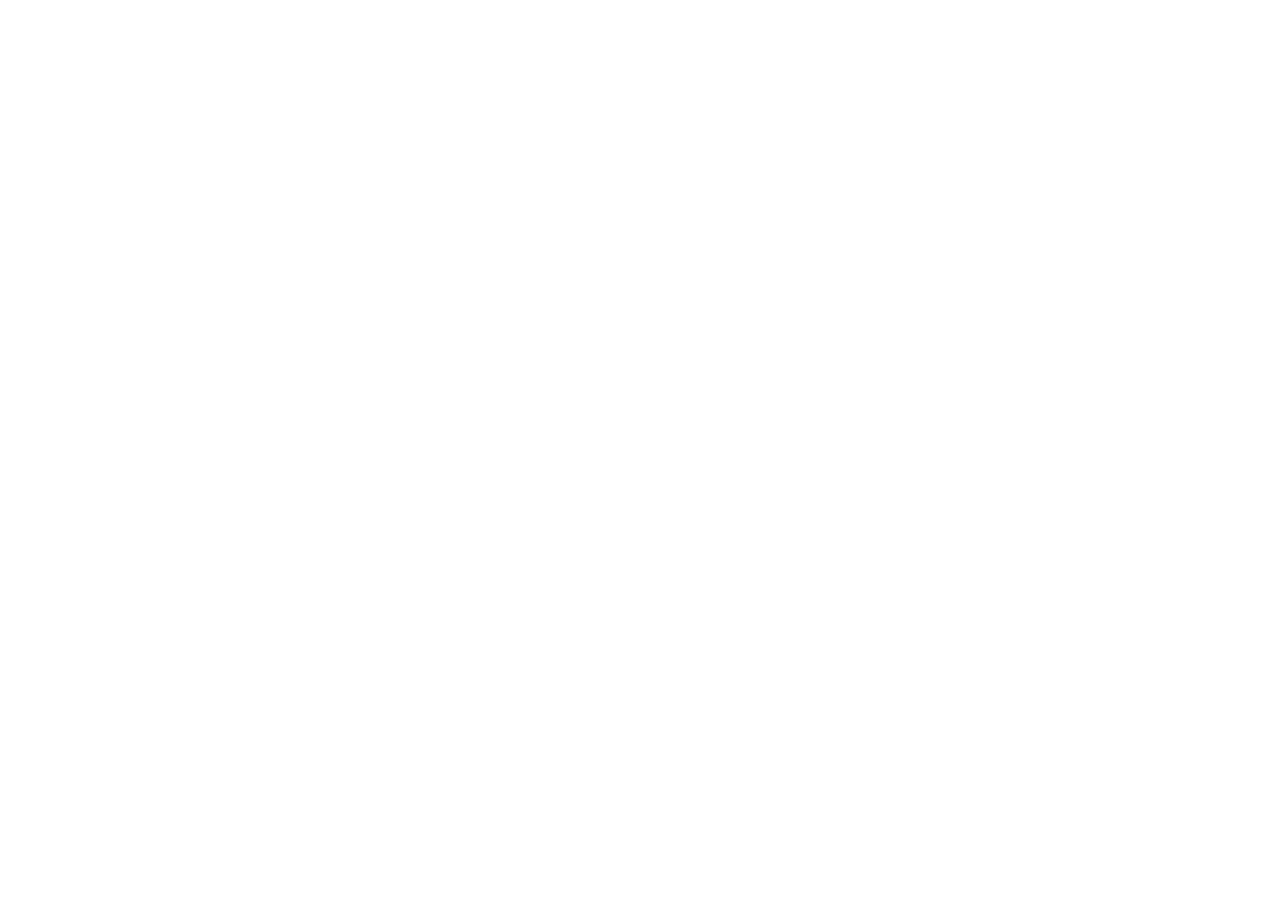
==== contact.html @ f940fafe "Added titles to html files" ====
<!DOCTYPE html>
<html lang="en">
  <head>
    <meta charset="UTF-8" />
    <meta http-equiv="X-UA-Compatible" content="IE=edge" />
    <meta name="viewport" content="width=device-width, initial-scale=1.0" />
    <title>Min portfolio - Kontakt</title>
  </head>
  <body></body>
</html>
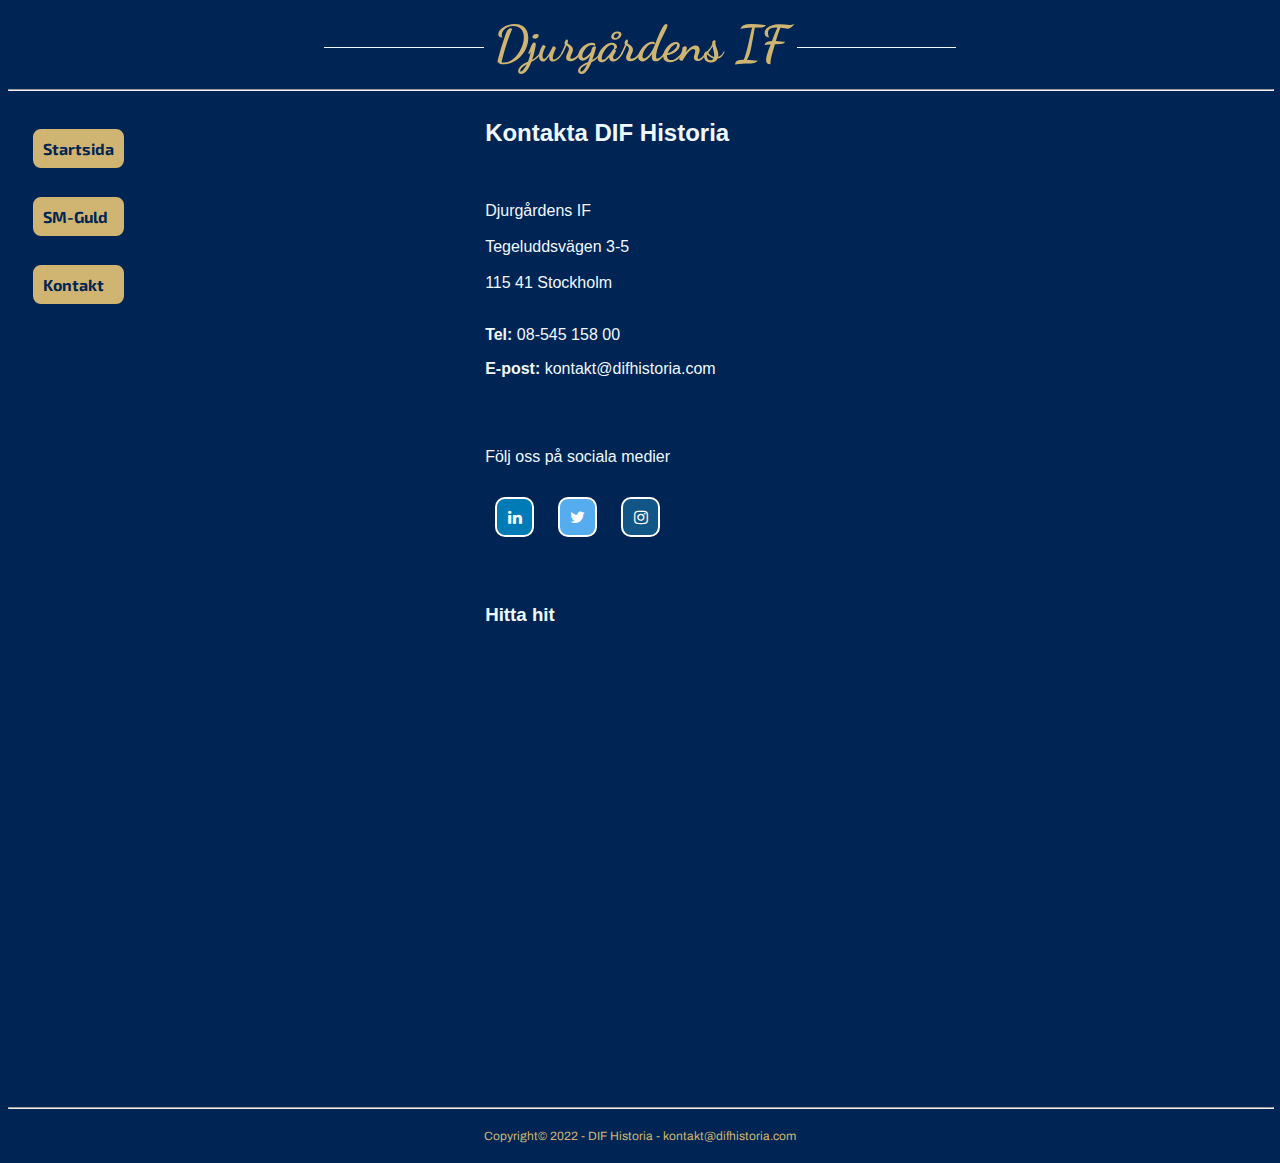
==== commit 36245a27: "Changed from me to DIF" ====
--- a/contact.html
+++ b/contact.html
@@ -4,7 +4,87 @@
     <meta charset="UTF-8" />
     <meta http-equiv="X-UA-Compatible" content="IE=edge" />
     <meta name="viewport" content="width=device-width, initial-scale=1.0" />
-    <title>Min portfolio - Kontakt</title>
+    <title>DIF Histora - Kontakt</title>
+    <link rel="stylesheet" href="styling.css" />
+    <link rel="preconnect" href="https://fonts.googleapis.com" />
+    <link rel="preconnect" href="https://fonts.gstatic.com" crossorigin />
+    <link
+      href="https://fonts.googleapis.com/css2?family=Archivo&family=Dancing+Script&family=Exo+2:ital,wght@1,262&display=swap"
+      rel="stylesheet"
+    />
+    <link
+      rel="stylesheet"
+      href="https://cdnjs.cloudflare.com/ajax/libs/font-awesome/4.7.0/css/font-awesome.min.css"
+    />
   </head>
-  <body></body>
+  <body>
+    <div id="root">
+      <header class="box header">
+        <h1><span>Djurgårdens IF</span></h1>
+      </header>
+      <hr />
+
+      <div class="container">
+        <nav class="box nav">
+          <a href="index.html">Startsida</a>
+          <a href="SMGuld.html">SM-Guld</a>
+          <a href="contact.html">Kontakt</a>
+        </nav>
+
+        <main class="box main">
+          <div class="contact-info">
+            <div>
+              <h2 class="h2-contact">Kontakta DIF Historia</h2>
+              <br />
+              <p class="p-contact">
+                Djurgårdens IF <br />
+                <br />
+                Tegeluddsvägen 3-5 <br /><br />
+                115 41 Stockholm
+                <br /><br />
+              </p>
+              <p class="p-contact">
+                <strong>Tel:</strong>
+                08-545 158 00
+              </p>
+              <p class="p-contact">
+                <strong>E-post:</strong>
+                kontakt@difhistoria.com
+              </p>
+              <br /><br />
+              <p class="p-contact">Följ oss på sociala medier</p>
+              <a
+                href="https://se.linkedin.com/company/djurg%C3%A5rdens-if-fotboll"
+                class="fa fa-linkedin"
+              ></a>
+              <a
+                href="https://twitter.com/DIF_Fotboll?ref_src=twsrc%5Egoogle%7Ctwcamp%5Eserp%7Ctwgr%5Eauthor"
+                class="fa fa-twitter"
+              ></a>
+              <a
+                href="https://www.instagram.com/dif_fotboll/?hl=en"
+                class="fa fa-instagram"
+              ></a>
+            </div>
+            <br /><br />
+            <div>
+              <h3 class="h3-contact">Hitta hit</h3>
+              <iframe
+                class="map"
+                src="https://www.google.com/maps/embed?pb=!1m18!1m12!1m3!1d2034.012222667403!2d18.098672816288936!3d59.349443781665904!2m3!1f0!2f0!3f0!3m2!1i1024!2i768!4f13.1!3m3!1m2!1s0x465f9d36ef969b3b%3A0x900a152f5f3d71cd!2sTegeluddsv%C3%A4gen%203-5%2C%20115%2041%20Stockholm!5e0!3m2!1sen!2sse!4v1669979114596!5m2!1sen!2sse"
+                style="border: 0"
+                allowfullscreen=""
+                loading="lazy"
+                referrerpolicy="no-referrer-when-downgrade"
+              ></iframe>
+            </div>
+          </div>
+        </main>
+      </div>
+      <hr />
+      <footer class="box footer">
+        <p>Copyright&copy; 2022 - DIF Historia - kontakt@difhistoria.com</p>
+      </footer>
+    </div>
+  </body>
 </html>
--- a/styling.css
+++ b/styling.css
@@ -0,0 +1,243 @@
+body {
+    background-color: #002554;
+}
+
+h1 {
+    font-family: 'Dancing Script', cursive;  
+    font-size: 50px; 
+    color: #cfb571;
+    width: 50%; 
+    text-align: center; 
+    border-bottom: 1px solid aliceblue; 
+    line-height: 0.1em;
+}
+
+h1 span { 
+    background: #002554;
+    padding:0 10px; 
+}
+
+.table {
+    font-family: 'Exo 2', sans-serif;
+    color: aliceblue;
+    padding: 20px;
+}
+
+th {
+    padding: 20px;
+    text-align: left;
+}
+
+td {
+    border-bottom: solid;
+    padding: 20px;
+}
+
+.contact-info {
+    font-family: 'Exo 2', sans-serif;
+    color: aliceblue;
+}
+
+.h2-contact {
+    font-family: 'Gill Sans', 'Gill Sans MT', Calibri, 'Trebuchet MS', sans-serif;
+    color: aliceblue;
+    
+}
+
+.h3-contact {
+    font-family: 'Gill Sans', 'Gill Sans MT', Calibri, 'Trebuchet MS', sans-serif;
+    color: aliceblue;
+}
+
+.p-contact {
+    font-family: 'Gill Sans', 'Gill Sans MT', Calibri, 'Trebuchet MS', sans-serif;
+}
+
+.fa {
+    padding: 10px;
+    font-size: 30px;
+    width: 15px;
+    text-align: center;
+    text-decoration: none;
+  }
+  
+  .fa:hover {
+    opacity: 0.7;
+  }
+  
+  .fa-linkedin {
+    background: #007bb5;
+    color: white;
+  }
+  
+  .fa-twitter {
+    background: #55ACEE;
+    color: white;
+  }
+
+  .fa-instagram {
+    background: #125688;
+    color: white;
+  }
+
+#root {
+    display: flex;
+    width: auto;
+    height: auto;
+    margin: 0 auto;
+    flex-direction: column; 
+}
+
+.box {
+    display: flex;
+}
+
+.header {
+    background-color: #002554;
+    justify-content: center;
+}
+
+.nav {
+    background-color: #002554;
+    flex-direction: column;
+    margin: 1%;
+}
+
+.main {
+    background-color: #002554;
+    flex-grow: 1;
+    justify-content: center;
+    height: 1000px;
+}
+
+.contact-info {
+    height: 1000px;
+}
+
+.map {
+    width: 450px;
+    height: 350px;
+}
+
+.footer {
+    font-family: 'Archivo', sans-serif;
+    font-size: 12px;
+    color: #cfb571;
+    background-color: #002554;
+    justify-content: center;   
+}
+
+.container {
+    display: flex;
+    flex-direction: row;
+    width: auto;
+    height: auto;   
+}
+
+.img-box {
+    border-radius: 1%;
+    width: 210px;
+    height: auto;
+    background-color: white;
+    float: left;
+    margin: 1%;
+}
+
+.img-profile {
+    width: 200px;
+    height: 200px;
+    margin: 2.5%;
+}
+
+.img-text {
+    font-family: 'Exo 2', sans-serif;
+    font-size: 15px;
+    color:black;
+    font-weight: bold;
+    text-align: center;
+    margin-top: 1px;
+    margin-bottom: 10px;
+}
+
+.main-text {
+    font-family: 'Exo 2', sans-serif;
+    width: auto;
+    height: auto;
+    margin: 10px;
+    color:aliceblue;
+    text-align: center;  
+}
+
+@media screen and (max-width: 700px) {
+
+    h1 {
+        width: auto;
+    }
+
+    .container {
+        flex-direction: column;   
+    }
+
+    .nav {
+        flex-direction: row;
+        padding: 10px;
+        align-self: center;     
+    }
+    .img-profile {
+        width: 120px;
+        height: 120px;
+        margin: 4%;
+    }
+
+    .img-box {
+        border-radius: 1%;
+        width: 130px;
+        height: auto;
+        background-color: white;
+        float: left;
+        margin: 1%;
+    }
+
+    .map {
+        width: auto;
+        height: auto;
+    }
+
+    @media screen and (max-width: 525px){
+        .main {
+            height: auto;
+        }
+    }
+
+    @media screen and (max-width: 375px){
+        h1 {
+            font-size: 35px;
+        }
+
+        a {
+            font-size: 9px;
+        }
+    }
+}
+
+hr {
+    width: 100%;
+}
+
+a {
+    text-decoration: none;
+    font-family: 'Exo 2', sans-serif;
+    font-weight: bold;
+    background-color: #cfb571;
+    border-style: solid;
+    border-width: 2px;
+    border-radius: 10px;
+    color: #002554;
+    margin: 15px 10px 10px 10px;
+    padding: 10px; 
+}
+
+a:hover {
+    background-color: #32baf2;
+    transition: background .2s ease-in
+}